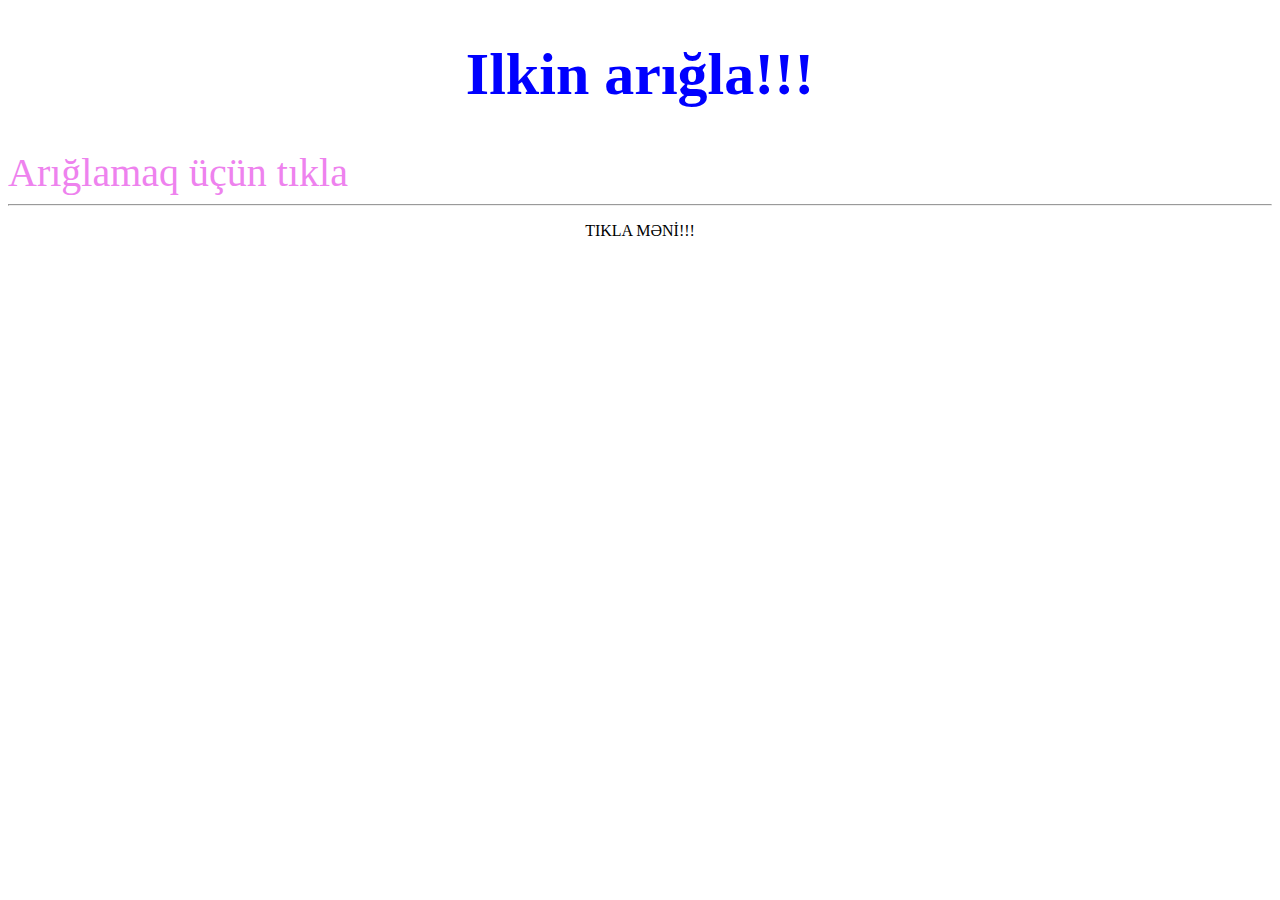
==== site/index.html @ 4839f145 "git commit" ====
<!doctype html>
  <html>
    <head>
      <title>Ilkin arığla!!!</title>
    </head>
    <body>
      <h1 style="color: blue; font-size: 60px; text-align: center;">Ilkin arığla!!!</h1>
      <p1 style="text-align: center; color: violet; font-size: 40px;">Arığlamaq üçün tıkla</p1>
<footer>
      <hr>
      <p style="text-align: center;"
onclick="alert('Get dönərivi yee eee. hara arığlayırsan!!!');">
  TIKLA MƏNİ!!!
        
</p>
</footer>
</body>
</html>
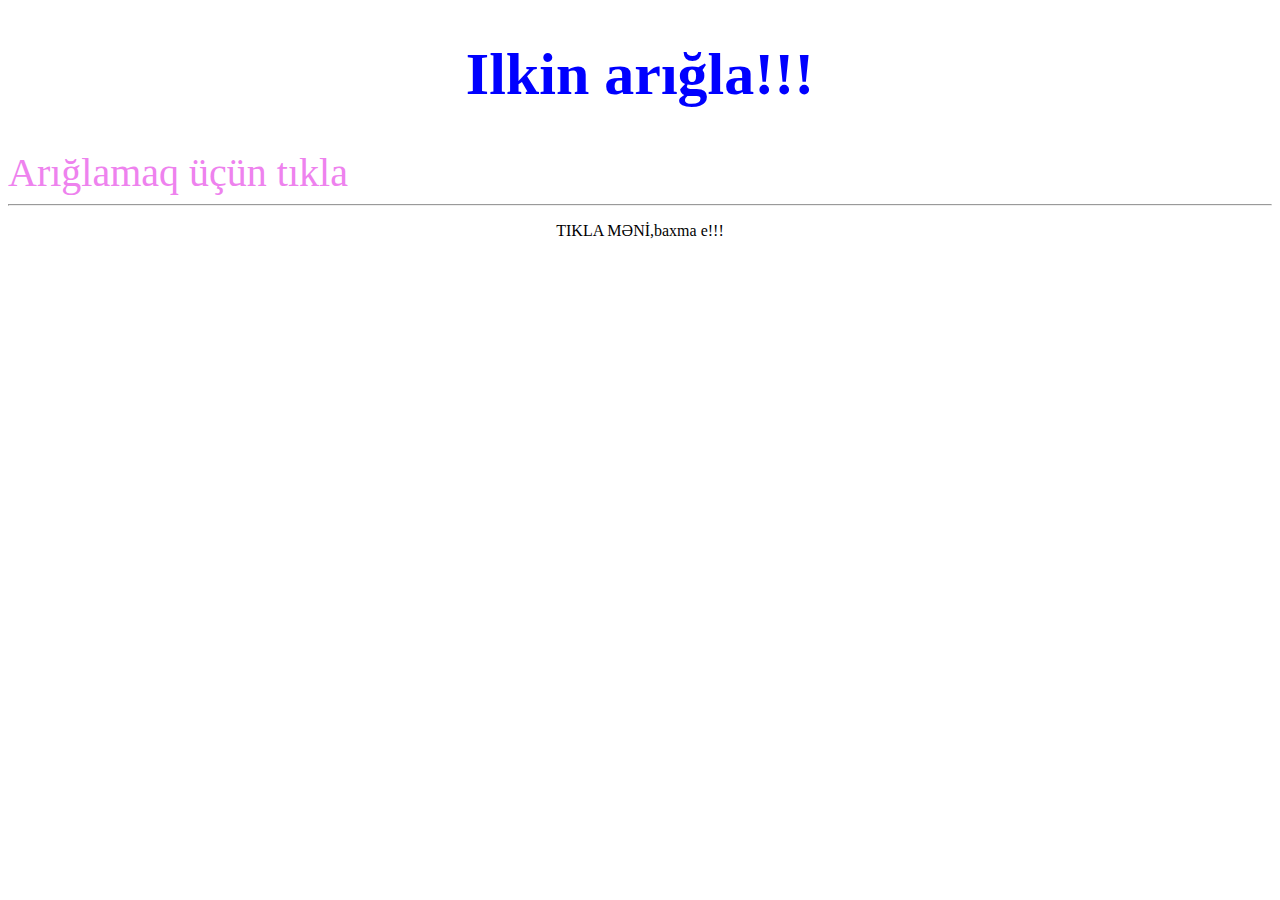
==== commit caab0f71: "Update index.html" ====
--- a/site/index.html
+++ b/site/index.html
@@ -10,9 +10,9 @@
       <hr>
       <p style="text-align: center;"
 onclick="alert('Get dönərivi yee eee. hara arığlayırsan!!!');">
-  TIKLA MƏNİ!!!
+  TIKLA MƏNİ,baxma e!!!
         
 </p>
 </footer>
 </body>
-</html>+</html>
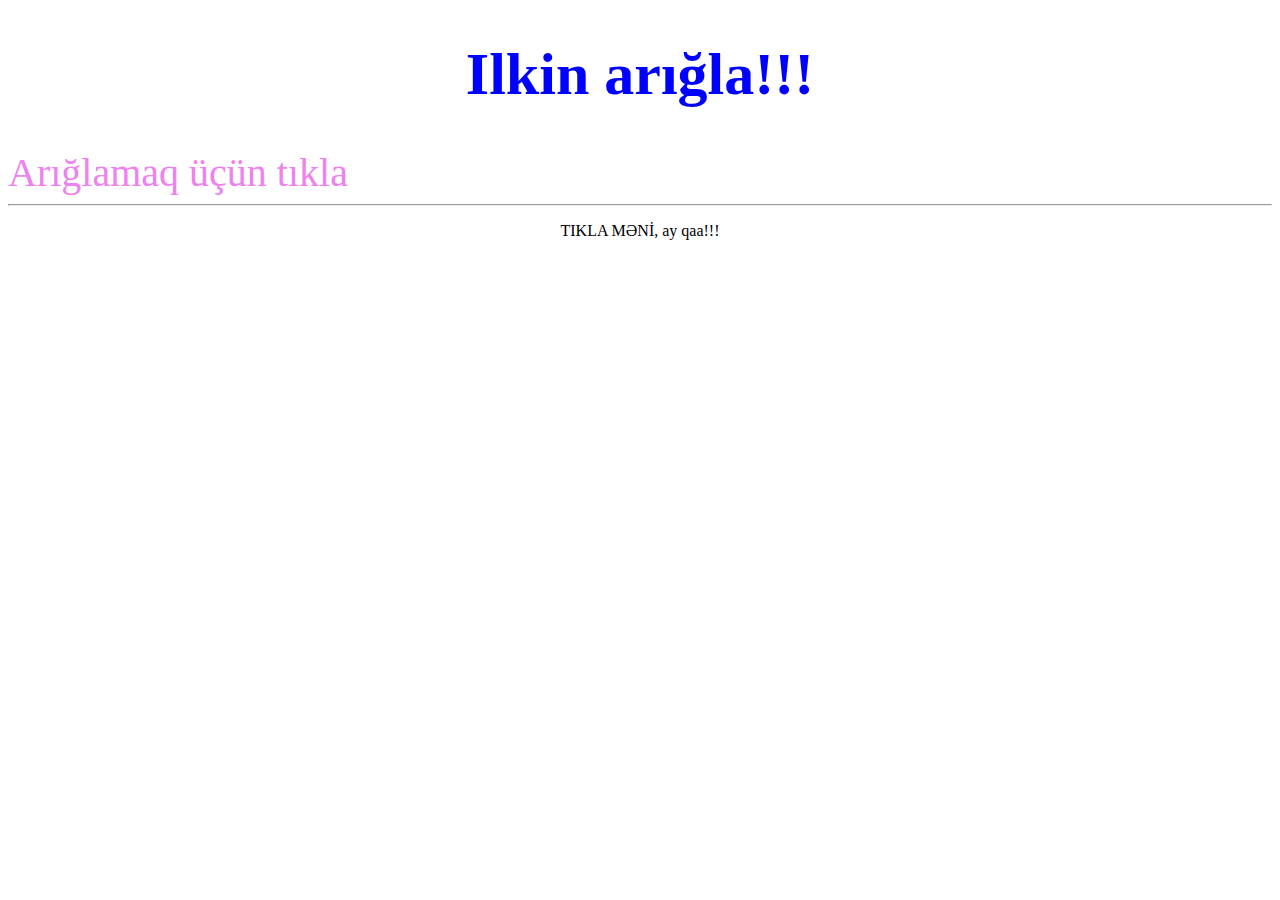
==== commit 7b8eca4a: "git commit" ====
--- a/site/index.html
+++ b/site/index.html
@@ -10,9 +10,9 @@
       <hr>
       <p style="text-align: center;"
 onclick="alert('Get dönərivi yee eee. hara arığlayırsan!!!');">
-  TIKLA MƏNİ,baxma e!!!
+  TIKLA MƏNİ, ay qaa!!!
         
 </p>
 </footer>
 </body>
-</html>
+</html>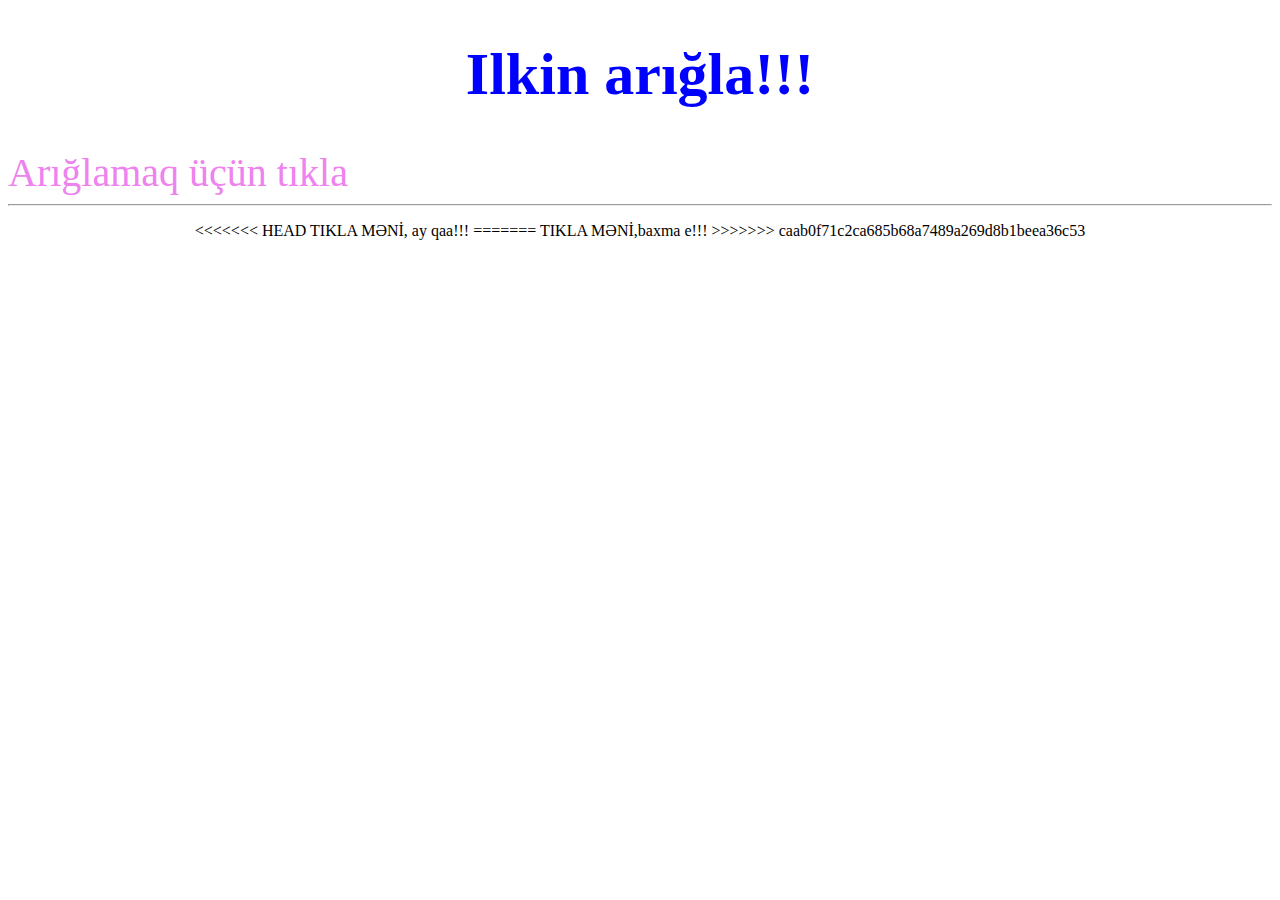
==== commit 623be283: "Merge branch 'git-pages' of https://github.com/Murusu24/Coursera into git-pages" ====
--- a/site/index.html
+++ b/site/index.html
@@ -10,9 +10,13 @@
       <hr>
       <p style="text-align: center;"
 onclick="alert('Get dönərivi yee eee. hara arığlayırsan!!!');">
+<<<<<<< HEAD
   TIKLA MƏNİ, ay qaa!!!
+=======
+  TIKLA MƏNİ,baxma e!!!
+>>>>>>> caab0f71c2ca685b68a7489a269d8b1beea36c53
         
 </p>
 </footer>
 </body>
-</html>+</html>
